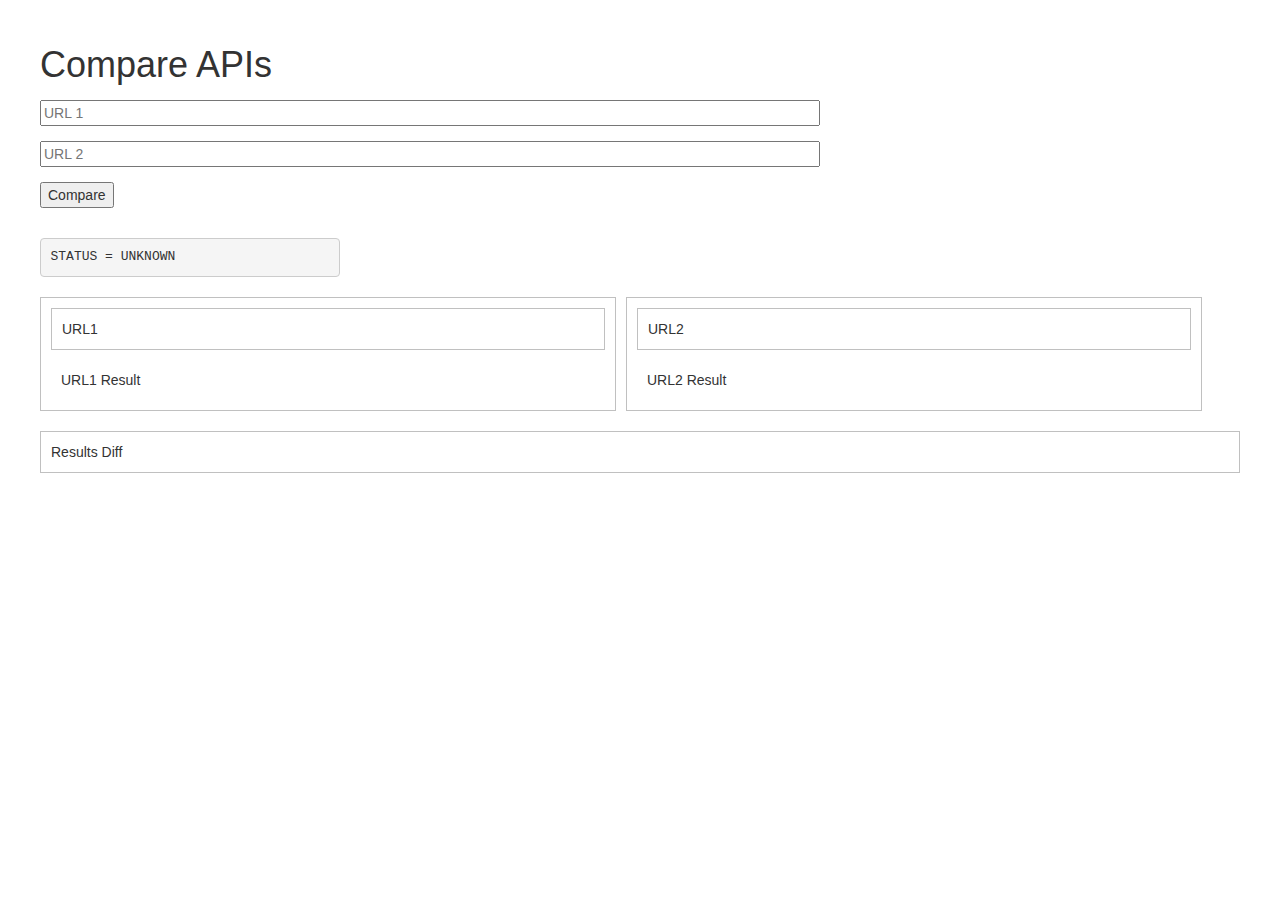
==== webroot/test/index.html @ 54d8c90e "1.新功能:初始化项目" ====
<!DOCTYPE html>
<html>
<head>
<title>Compare APIs</title>
<meta name="viewport" content="width=device-width, initial-scale=1">
<!-- Latest compiled and minified CSS -->
<link rel="stylesheet" href="https://maxcdn.bootstrapcdn.com/bootstrap/3.2.0/css/bootstrap.min.css">
<link rel="stylesheet" href="jsondiff/css/html.css" type="text/css" media="screen" />
<link rel="stylesheet" href="jsondiff/css/annotated.css" type="text/css" media="screen" />
<link rel="stylesheet" href="jsonview/jquery.jsonview.css" type="text/css" media="screen" />
<link href="compare.css" rel="stylesheet"/>
</head>
<body>
<div class="container-fluid">
    <h1>Compare APIs</h1>
    <form id="COMPARE_FORM" method="POST">
        <input class="input_url" type="text" id="API_URL_1" name="api_url_1" placeholder="URL 1" />
        <input class="input_url" type="text" id="API_URL_2" name="api_url_2" placeholder="URL 2"/>
        <input class="submit_btn" type="submit" value="Compare">
    </form>
    <pre id="STATUS">STATUS = UNKNOWN</pre>
    <div id="RESULTS">
        <div id="RESULTS_1_CONTAINER">
            <div class="url" id="RESULTS_1_URL">URL1</div>
            <div id="RESULTS_1">URL1 Result</div>
        </div>
        <div id="RESULTS_2_CONTAINER">
            <div class="url" id="RESULTS_2_URL">URL2</div>
            <div id="RESULTS_2">URL2 Result</div>
        </div>
    </div>
    <div id="RESULTS_DIFF">Results Diff</div>
</div>
<script src="https://code.jquery.com/jquery-2.1.1.js"></script>
<script type="text/javascript" src="jsondiff/js/jsondiffpatch.min.js"></script>
<script type="text/javascript" src="jsondiff/js/jsondiffpatch-formatters.min.js"></script>
<script type="text/javascript" src="jsondiff/js/diff_match_patch_uncompressed.js"></script>
<script type="text/javascript" src="jsonview/jquery.jsonview.js"></script>
<script src="compare.js"></script>
</body>
</html>
---- webroot/test/jsondiff/css/html.css ----
.jsondiffpatch-delta {
  font-family: 'Bitstream Vera Sans Mono', 'DejaVu Sans Mono', Monaco, Courier, monospace;
  font-size: 12px;
  margin: 0;
  padding: 0 0 0 12px;
  display: inline-block;
}
.jsondiffpatch-delta pre {
  font-family: 'Bitstream Vera Sans Mono', 'DejaVu Sans Mono', Monaco, Courier, monospace;
  font-size: 12px;
  margin: 0;
  padding: 0;
  display: inline-block;
}
ul.jsondiffpatch-delta {
  list-style-type: none;
  padding: 0 0 0 20px;
  margin: 0;
}
.jsondiffpatch-delta ul {
  list-style-type: none;
  padding: 0 0 0 20px;
  margin: 0;
}
.jsondiffpatch-added .jsondiffpatch-property-name,
.jsondiffpatch-added .jsondiffpatch-value pre,
.jsondiffpatch-modified .jsondiffpatch-right-value,
.jsondiffpatch-textdiff-added {
  background: #bbffbb;
}
.jsondiffpatch-deleted .jsondiffpatch-property-name,
.jsondiffpatch-deleted pre,
.jsondiffpatch-modified .jsondiffpatch-left-value pre,
.jsondiffpatch-textdiff-deleted {
  background: #ffbbbb;
  text-decoration: line-through;
}
.jsondiffpatch-unchanged,
.jsondiffpatch-movedestination {
  color: gray;
}
.jsondiffpatch-unchanged,
.jsondiffpatch-movedestination > .jsondiffpatch-value {
  transition: all 0.5s;
  -webkit-transition: all 0.5s;
  overflow-y: hidden;
}
.jsondiffpatch-unchanged-showing .jsondiffpatch-unchanged,
.jsondiffpatch-unchanged-showing .jsondiffpatch-movedestination > .jsondiffpatch-value {
  max-height: 100px;
}
.jsondiffpatch-unchanged-hidden .jsondiffpatch-unchanged,
.jsondiffpatch-unchanged-hidden .jsondiffpatch-movedestination > .jsondiffpatch-value {
  max-height: 0;
}
.jsondiffpatch-unchanged-hiding .jsondiffpatch-movedestination > .jsondiffpatch-value,
.jsondiffpatch-unchanged-hidden .jsondiffpatch-movedestination > .jsondiffpatch-value {
  display: block;
}
.jsondiffpatch-unchanged-visible .jsondiffpatch-unchanged,
.jsondiffpatch-unchanged-visible .jsondiffpatch-movedestination > .jsondiffpatch-value {
  max-height: 100px;
}
.jsondiffpatch-unchanged-hiding .jsondiffpatch-unchanged,
.jsondiffpatch-unchanged-hiding .jsondiffpatch-movedestination > .jsondiffpatch-value {
  max-height: 0;
}
.jsondiffpatch-unchanged-showing .jsondiffpatch-arrow,
.jsondiffpatch-unchanged-hiding .jsondiffpatch-arrow {
  display: none;
}
.jsondiffpatch-value {
  display: inline-block;
}
.jsondiffpatch-property-name {
  display: inline-block;
  padding-right: 5px;
  vertical-align: top;
}
.jsondiffpatch-property-name:after {
  content: ': ';
}
.jsondiffpatch-child-node-type-array > .jsondiffpatch-property-name:after {
  content: ': [';
}
.jsondiffpatch-child-node-type-array:after {
  content: '],';
}
div.jsondiffpatch-child-node-type-array:before {
  content: '[';
}
div.jsondiffpatch-child-node-type-array:after {
  content: ']';
}
.jsondiffpatch-child-node-type-object > .jsondiffpatch-property-name:after {
  content: ': {';
}
.jsondiffpatch-child-node-type-object:after {
  content: '},';
}
div.jsondiffpatch-child-node-type-object:before {
  content: '{';
}
div.jsondiffpatch-child-node-type-object:after {
  content: '}';
}
.jsondiffpatch-value pre:after {
  content: ',';
}
li:last-child > .jsondiffpatch-value pre:after,
.jsondiffpatch-modified > .jsondiffpatch-left-value pre:after {
  content: '';
}
.jsondiffpatch-modified .jsondiffpatch-value {
  display: inline-block;
}
.jsondiffpatch-modified .jsondiffpatch-right-value {
  margin-left: 5px;
}
.jsondiffpatch-moved .jsondiffpatch-value {
  display: none;
}
.jsondiffpatch-moved .jsondiffpatch-moved-destination {
  display: inline-block;
  background: #ffffbb;
  color: #888;
}
.jsondiffpatch-moved .jsondiffpatch-moved-destination:before {
  content: ' => ';
}
ul.jsondiffpatch-textdiff {
  padding: 0;
}
.jsondiffpatch-textdiff-location {
  color: #bbb;
  display: inline-block;
  min-width: 60px;
}
.jsondiffpatch-textdiff-line {
  display: inline-block;
}
.jsondiffpatch-textdiff-line-number:after {
  content: ',';
}
.jsondiffpatch-error {
  background: red;
  color: white;
  font-weight: bold;
}
---- webroot/test/jsondiff/css/annotated.css ----
.jsondiffpatch-annotated-delta {
  font-family: 'Bitstream Vera Sans Mono', 'DejaVu Sans Mono', Monaco, Courier, monospace;
  font-size: 12px;
  margin: 0;
  padding: 0 0 0 12px;
  display: inline-block;
}
.jsondiffpatch-annotated-delta pre {
  font-family: 'Bitstream Vera Sans Mono', 'DejaVu Sans Mono', Monaco, Courier, monospace;
  font-size: 12px;
  margin: 0;
  padding: 0;
  display: inline-block;
}
.jsondiffpatch-annotated-delta td {
  margin: 0;
  padding: 0;
}
.jsondiffpatch-annotated-delta td pre:hover {
  font-weight: bold;
}
td.jsondiffpatch-delta-note {
  font-style: italic;
  padding-left: 10px;
}
.jsondiffpatch-delta-note > div {
  margin: 0;
  padding: 0;
}
.jsondiffpatch-delta-note pre {
  font-style: normal;
}
.jsondiffpatch-annotated-delta .jsondiffpatch-delta-note {
  color: #777;
}
.jsondiffpatch-annotated-delta tr:hover {
  background: #ffc;
}
.jsondiffpatch-annotated-delta tr:hover > td.jsondiffpatch-delta-note {
  color: black;
}
.jsondiffpatch-error {
  background: red;
  color: white;
  font-weight: bold;
}
---- webroot/test/compare.css ----
body {
  margin: 25px;
}
.input_url {
  width: 65%;
  margin-top: 15px;
}
.submit_btn {
  margin-top: 15px;
}
input {
  display: block;
  margin-top: 10px;
}
#RESULTS {
  display: flex;
  margin-top: 10px;
}
#RESULTS_DIFF {
  margin-top: 10px;
  border: 1px solid #C0C0C0;
  padding: 10px;
}
#RESULTS_1_CONTAINER, #RESULTS_2_CONTAINER {
  width: 48%;
  margin: 10px 0;
  border: 1px solid #C0C0C0;
}
#RESULTS_1_CONTAINER {
  margin-right: 10px;
}
#STATUS {
  margin-top: 30px;
  width: 300px;
}
#RESULTS_1, #RESULTS_2 {
  margin: 10px;
  padding: 10px;
}

.url {
  margin: 10px;
  border: 1px solid #C0C0C0;
  padding: 10px;
}
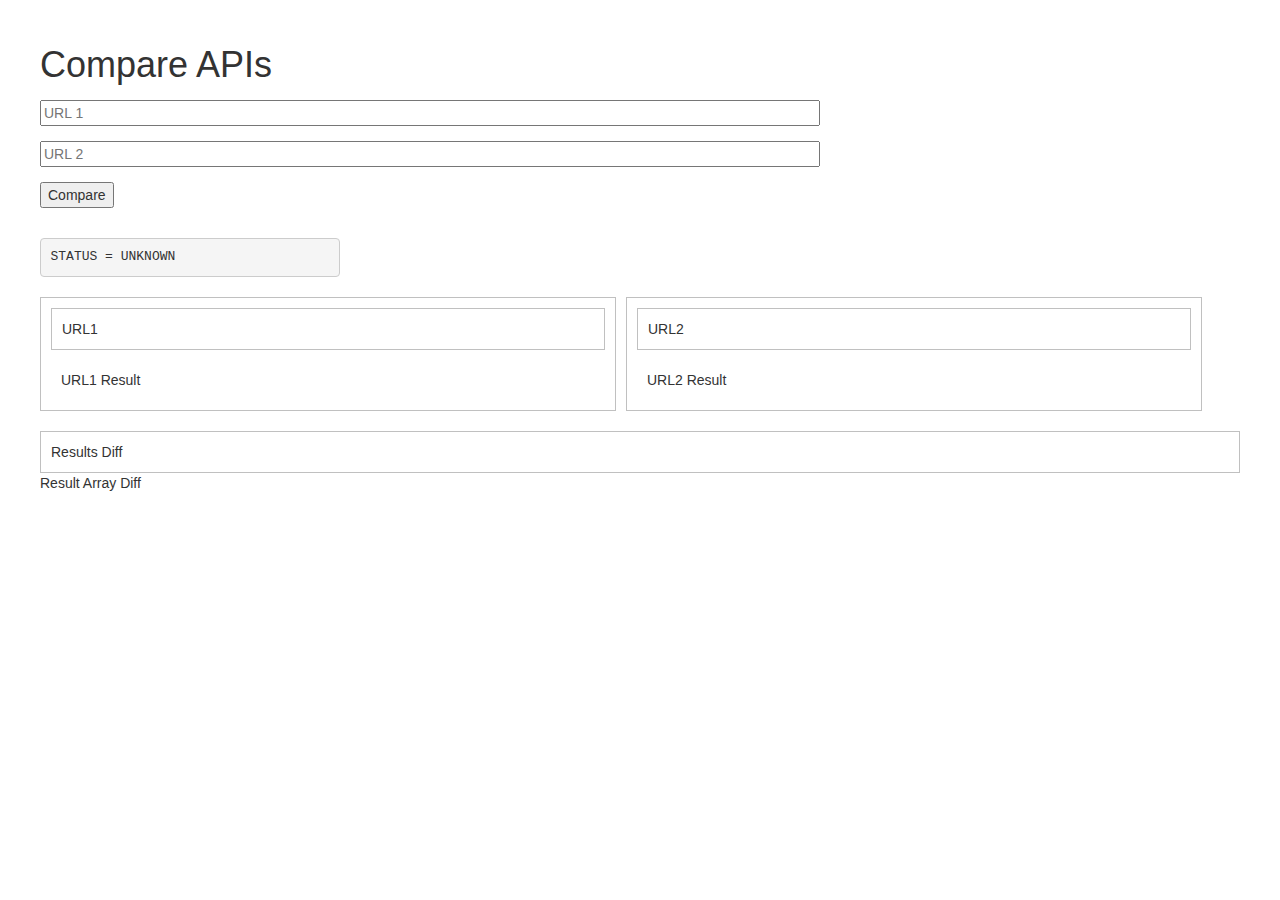
==== commit efd4119c: "1.新功能:初始化项目" ====
--- a/webroot/test/index.html
+++ b/webroot/test/index.html
@@ -30,11 +30,10 @@
         </div>
     </div>
     <div id="RESULTS_DIFF">Results Diff</div>
+    <div id="RESULT_ARRAY_DIFF">Result Array Diff</div>
 </div>
 <script src="https://code.jquery.com/jquery-2.1.1.js"></script>
-<script type="text/javascript" src="jsondiff/js/jsondiffpatch.min.js"></script>
-<script type="text/javascript" src="jsondiff/js/jsondiffpatch-formatters.min.js"></script>
-<script type="text/javascript" src="jsondiff/js/diff_match_patch_uncompressed.js"></script>
+<script type="text/javascript" src="jsondiff/js/jsondiffpatch.umd.min.js"></script>
 <script type="text/javascript" src="jsonview/jquery.jsonview.js"></script>
 <script src="compare.js"></script>
 </body>
--- a/webroot/test/jsondiff/css/html.css
+++ b/webroot/test/jsondiff/css/html.css
@@ -24,7 +24,7 @@
 }
 .jsondiffpatch-added .jsondiffpatch-property-name,
 .jsondiffpatch-added .jsondiffpatch-value pre,
-.jsondiffpatch-modified .jsondiffpatch-right-value,
+.jsondiffpatch-modified .jsondiffpatch-right-value pre,
 .jsondiffpatch-textdiff-added {
   background: #bbffbb;
 }
